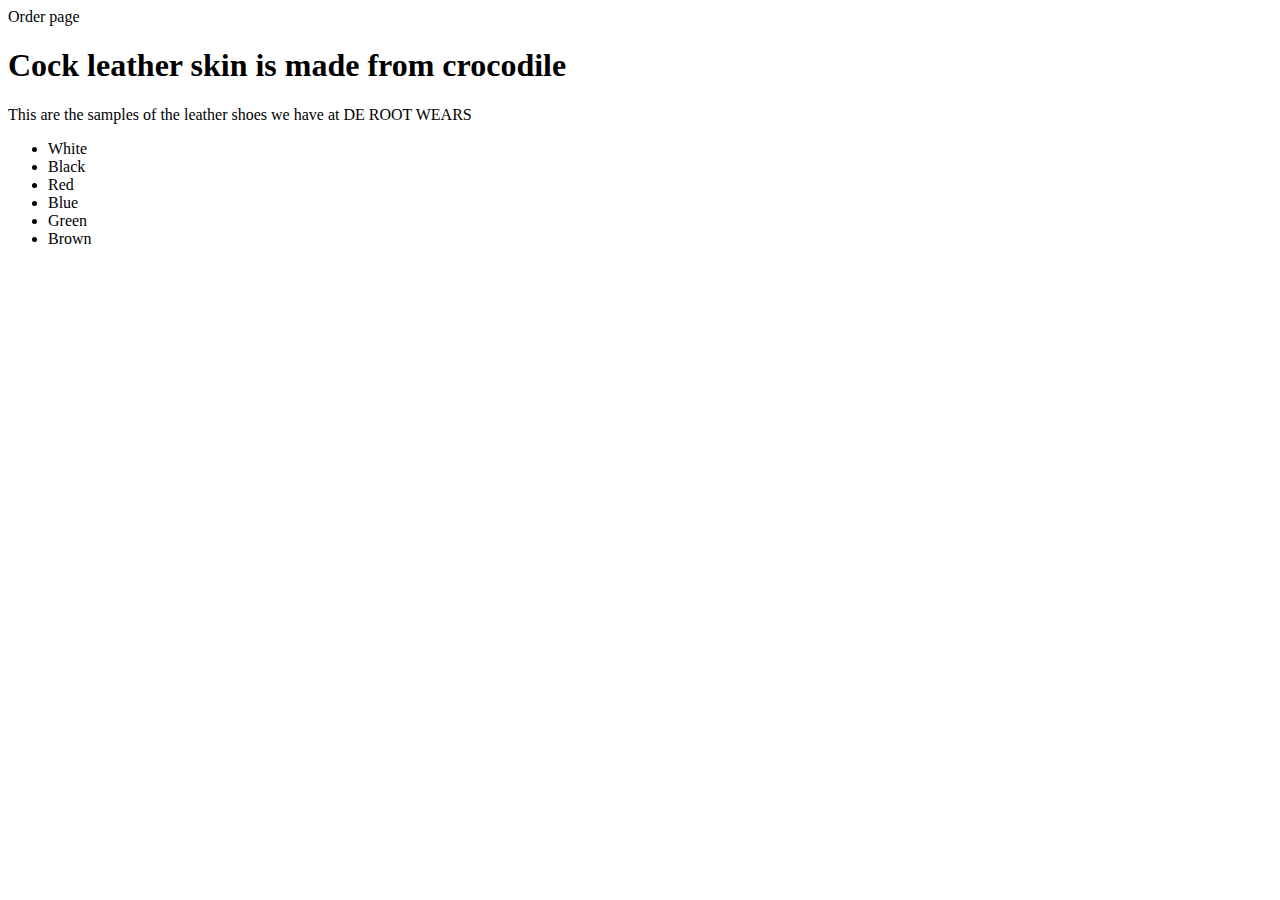
==== order.html @ 166001f2 "new" ====
<!DOCTYPE html>
<html>
    <head> Order page</head>
    <title> Shoes </title>
    <link rel="stylesheet" type="text/css" href="style.css">
<h1 class="heading"> Cock leather skin is made from crocodile
</h1>
<p class="test"> This are the samples of the  leather shoes we have at DE ROOT WEARS</p>

<ul class="list">
    <li> White</li>
    <li> Black</li>
    <li> Red</li>
    <li> Blue</li>
    <li> Green</li>
    <li> Brown</li>
</ul>
    
</body>
</html>
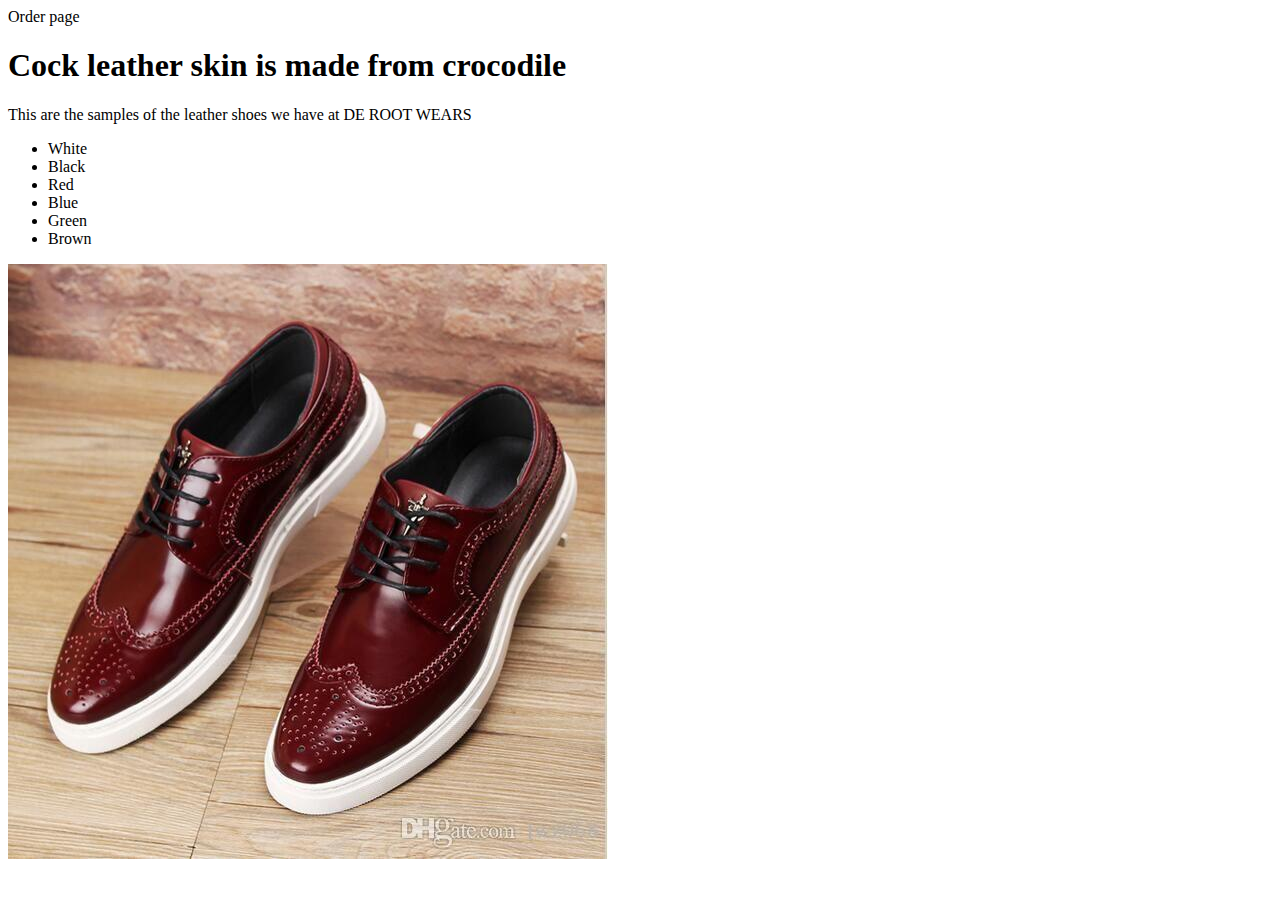
==== commit 6d9215a7: "commit" ====
--- a/order.html
+++ b/order.html
@@ -15,6 +15,6 @@
     <li> Green</li>
     <li> Brown</li>
 </ul>
-    
-</body>
-</html>+    <img class="image" src="Image/IMG-20200714-WA0008.jpg" alt="leather"
+   > </body>
+</html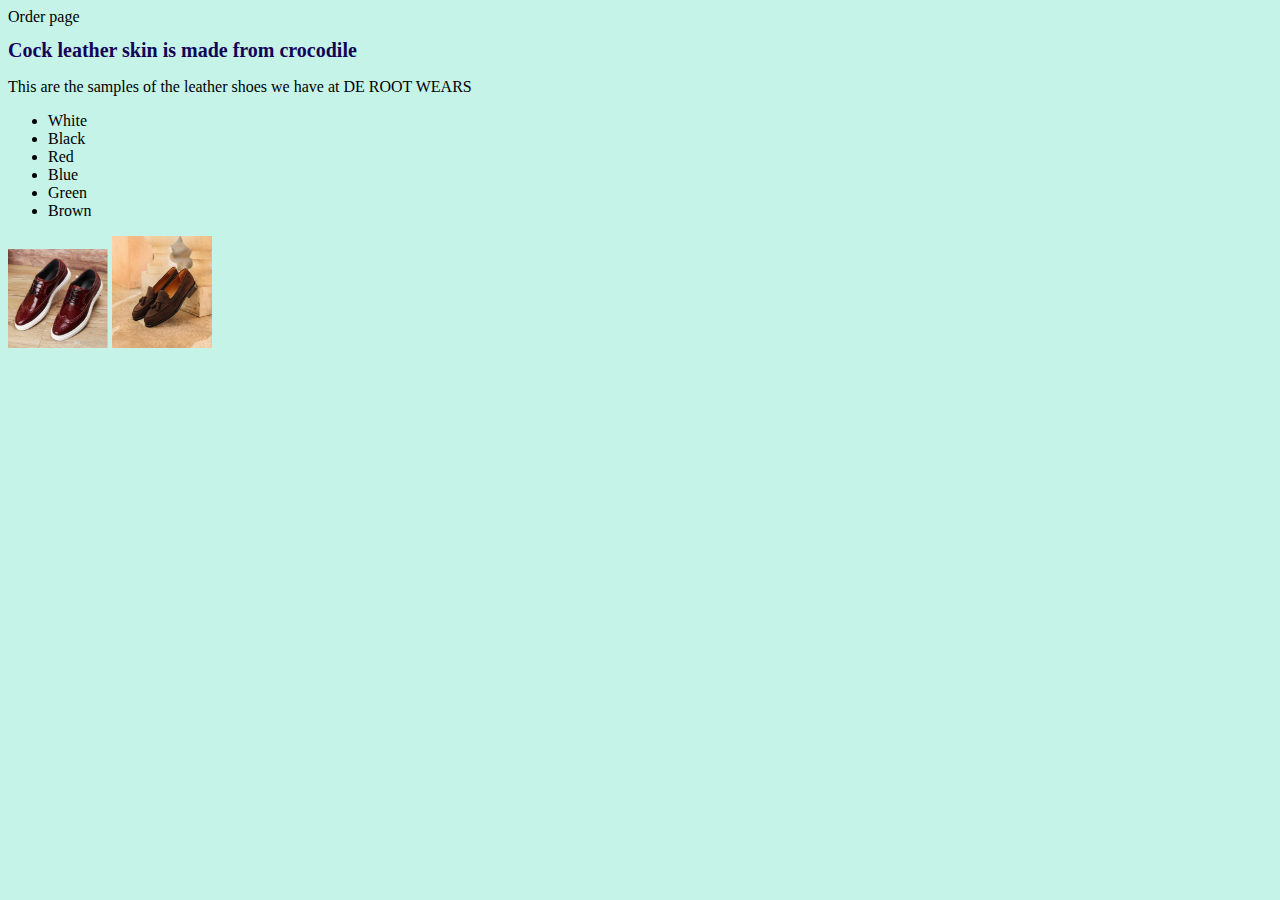
==== commit e975db61: "commit" ====
--- a/order.html
+++ b/order.html
@@ -16,5 +16,7 @@
     <li> Brown</li>
 </ul>
     <img class="image" src="Image/IMG-20200714-WA0008.jpg" alt="leather"
+    > <img class="image" src="Image/0a3a5d6a312a479499f5821f83bb86d8.jpg" alt="leather"
+
    > </body>
 </html--- a/style.css
+++ b/style.css
@@ -0,0 +1,22 @@
+/* Internal Styles */
+.text {
+    font-size: 18px;
+}
+
+.list {
+    font-size: 16px;
+}
+
+/* External Styles */
+body {
+    background-color: #c5f3e8; /* baby pink */
+}
+
+.heading {
+    font-size: 20px; /* Increase heading font size */
+    color: #130458; /* Dark gray text color */
+}
+
+.image {
+    max-width: 100px; /* Reduce image size to a maximum width of 200px */
+}
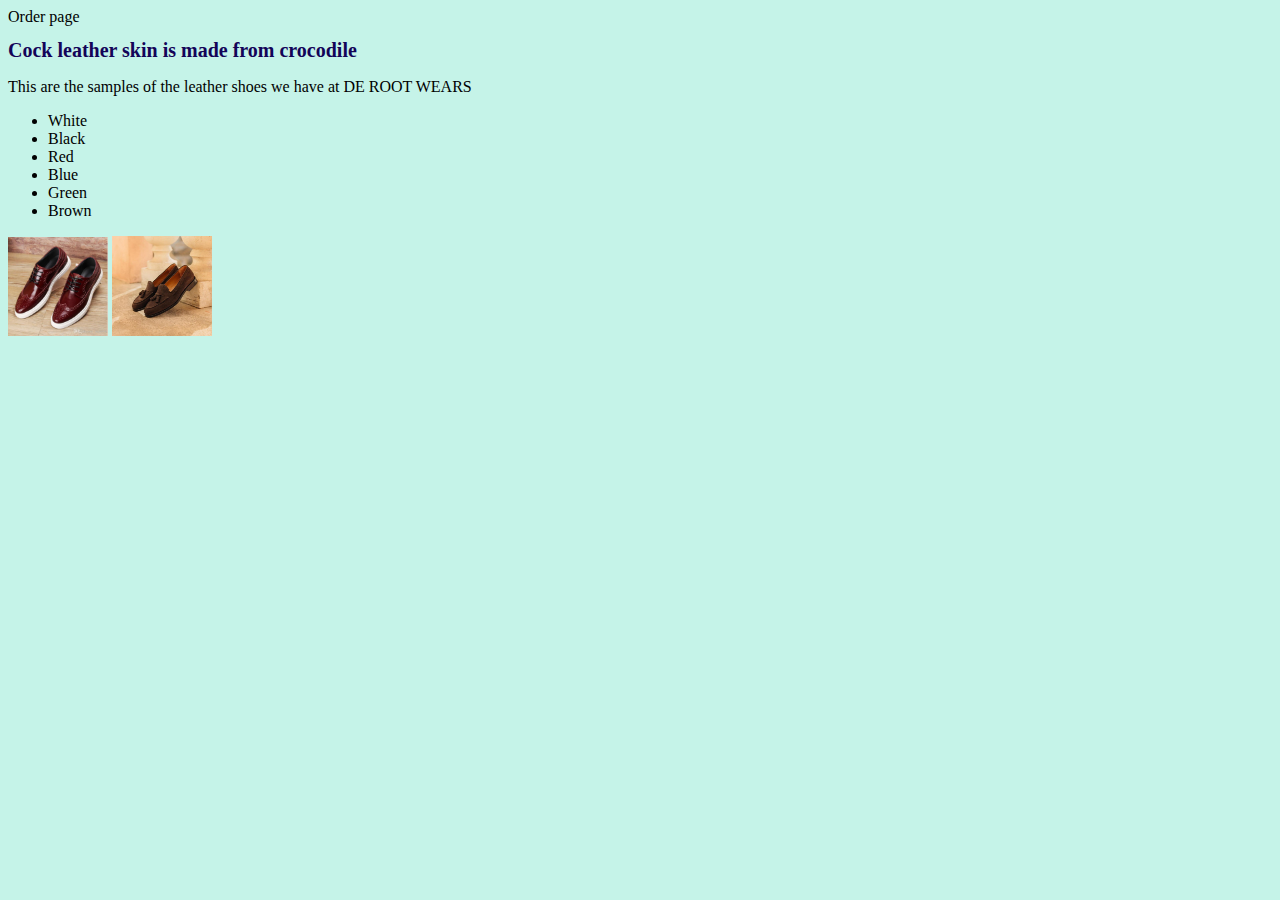
==== commit d2e648c9: "my commit" ====
--- a/order.html
+++ b/order.html
@@ -16,7 +16,7 @@
     <li> Brown</li>
 </ul>
     <img class="image" src="Image/IMG-20200714-WA0008.jpg" alt="leather"
-    > <img class="image" src="Image/0a3a5d6a312a479499f5821f83bb86d8.jpg" alt="leather"
+    > <img class="image" src="Image/0a3a5d6a312a479499f5821f83bb86d8.jpg" alt="leather" width="100px" height="100px"
 
    > </body>
 </html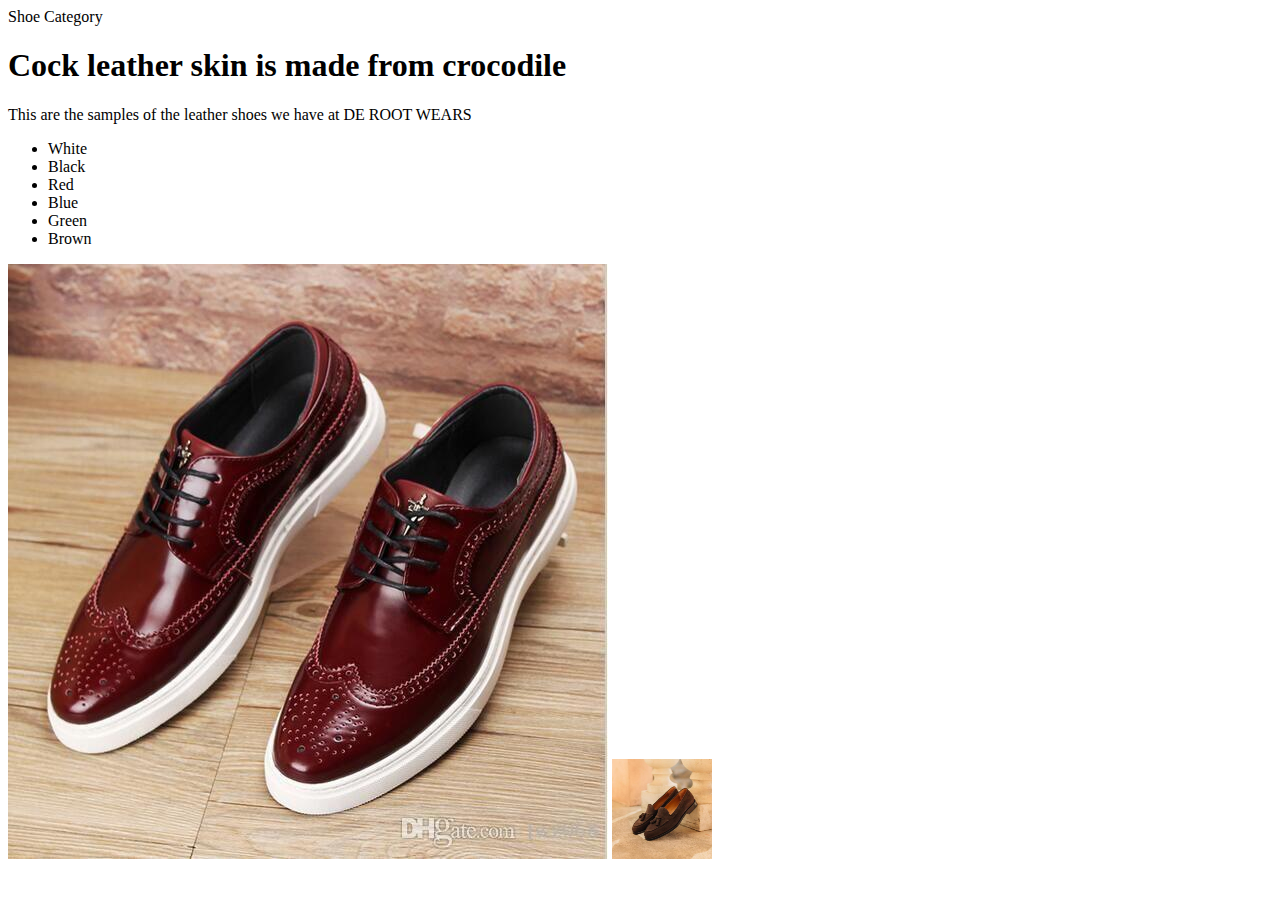
==== commit 925984ff: "commit" ====
--- a/order.html
+++ b/order.html
@@ -1,7 +1,7 @@
 <!DOCTYPE html>
 <html>
-    <head> Order page</head>
-    <title> Shoes </title>
+    <head> Shoe Category</head>
+    <title> Order page </title>
     <link rel="stylesheet" type="text/css" href="style.css">
 <h1 class="heading"> Cock leather skin is made from crocodile
 </h1>
@@ -15,8 +15,9 @@
     <li> Green</li>
     <li> Brown</li>
 </ul>
+
     <img class="image" src="Image/IMG-20200714-WA0008.jpg" alt="leather"
-    > <img class="image" src="Image/0a3a5d6a312a479499f5821f83bb86d8.jpg" alt="leather" width="100px" height="100px"
-
+    > <img class="image" src="Image/0a3a5d6a312a479499f5821f83bb86d8.jpg" alt="leather" width="100px" height="100px"   
+    
    > </body>
 </html